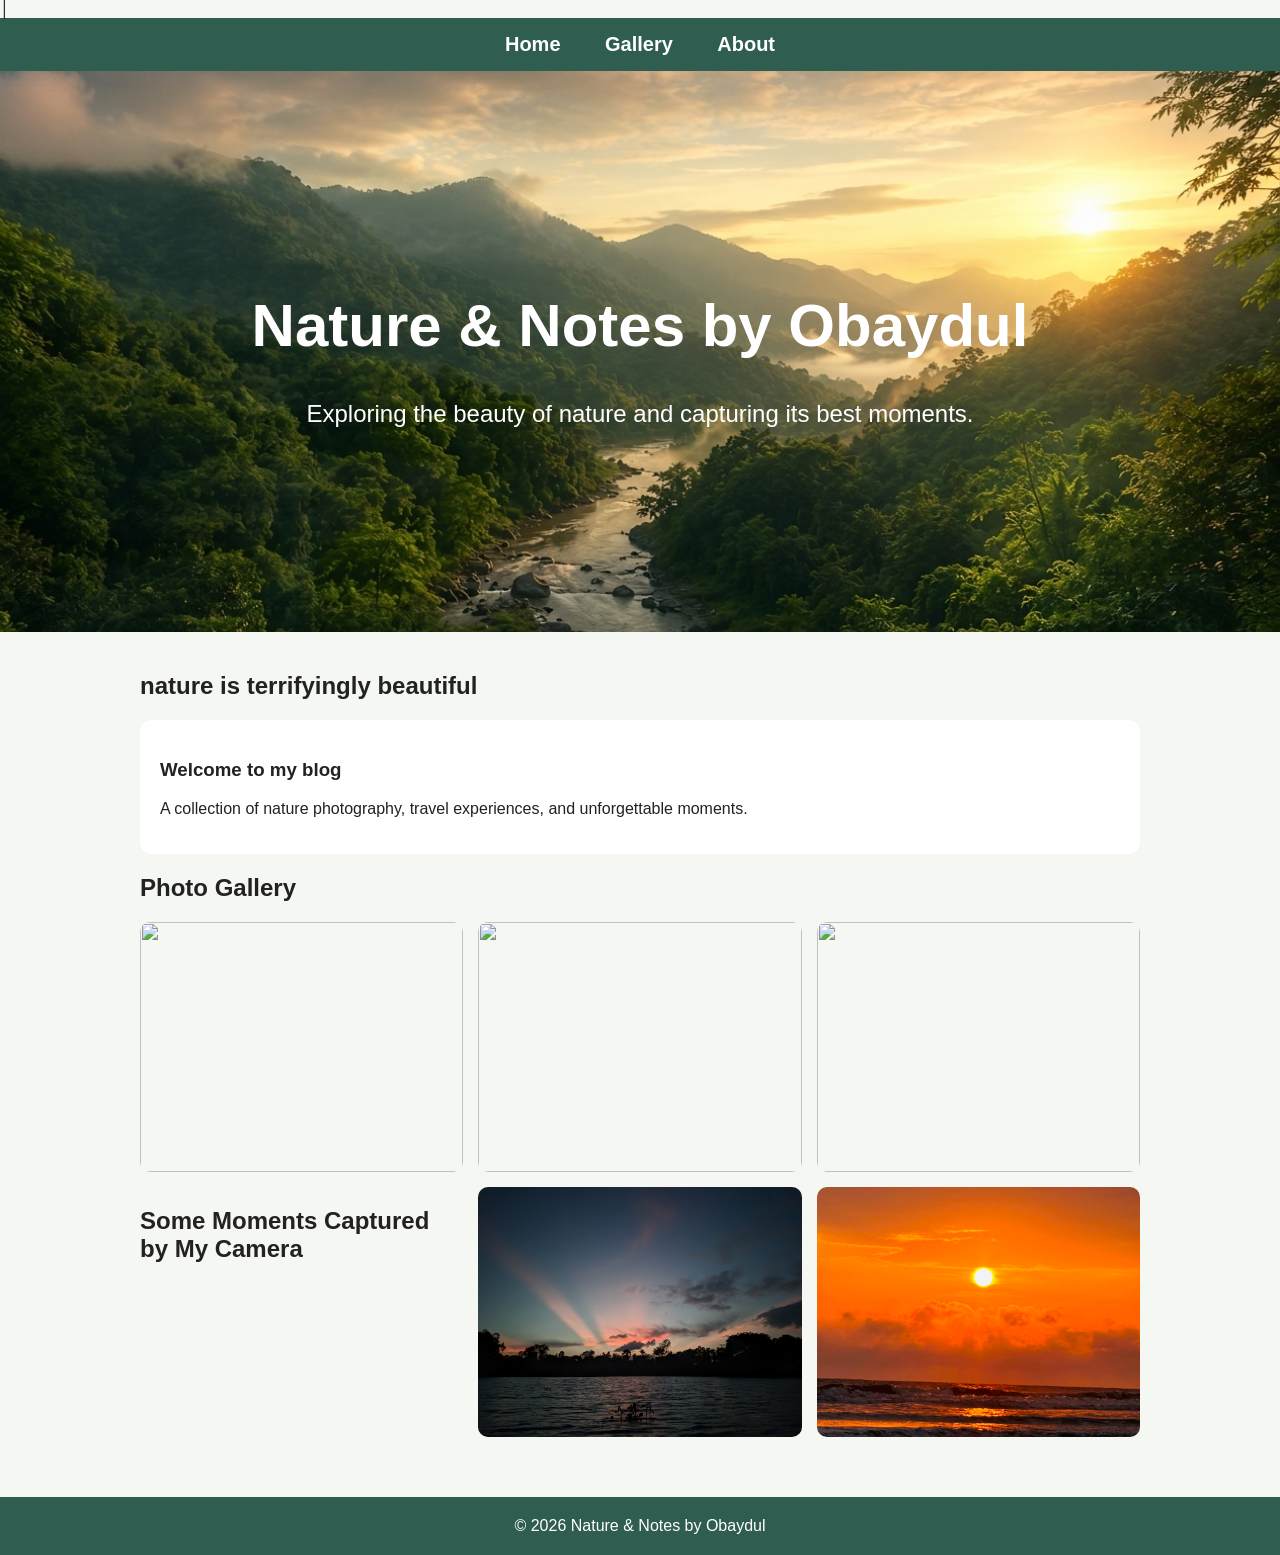
==== index.html @ 56b1af67 "Update index.html" ====
<title>Nature-Notes</title>
│
<index.html><!DOCTYPE html>
<html lang="en">
<head>
<meta charset="UTF-8">
<meta name="viewport" content="width=device-width, initial-scale=1.0">

<title>Nature's Notes by Obaydul</title>

<style>
body{
  margin:0;
  font-family:Arial,sans-serif;
  background:#f5f7f2;
  color:#222;
}
header{
  background-image: url("background.jpg");
  background-size: cover;
  background-position: center;
  background-repeat: no-repeat;
  color: white;
  text-align: center;
  padding: 180px 20px;
}
  header h1{
    font-size: 60px;
}

header p{
    font-size: 24px;
}
.container{
  max-width:1000px;
  margin:auto;
  padding:20px;
}
 .gallery {
    display: grid;
    grid-template-columns: repeat(auto-fit, minmax(250px, 1fr));
    gap: 15px;
}

.gallery img {
    width: 100%;
    height: 250px;
    object-fit: cover;
    border-radius: 10px;
}
.post{
  background:white;
  padding:20px;
  margin:20px 0;
  border-radius:12px;
}
footer{
  text-align:center;
  background:#2f5d50;
  color:white;
  padding:20px;
  margin-top:40px;
}
  nav{
    background:#2f5d50;
    padding:15px;
    text-align:center;
}

nav a{
    color:white;
    text-decoration:none;
    margin:0 20px;
    font-size:20px;
    font-weight:bold;
}

nav a:hover{
    color:#ffd700;
}
</style>
</head>
<body>
<nav>
    <a href="index.html">Home</a>
    <a href="gallery.html">Gallery</a>
    <a href="about.html">About</a>
</nav>
  
<header>
    <h1>Nature & Notes by Obaydul</h1>
    <p>Exploring the beauty of nature and capturing its best moments.</p>
</header>

<div class="container">

<h2>nature is terrifyingly beautiful</h2>

<div class="post">
<h3>Welcome to my blog</h3>
<p>A collection of nature photography, travel experiences, and unforgettable moments.</p>
</div>

<h2>Photo Gallery</h2>

<div class="gallery">
<img src="https://images.unsplash.com/photo-1500530855697-b586d89ba3ee" alt="">
<img src="https://images.unsplash.com/photo-1501785888041-af3ef285b470" alt="">
<img src="https://images.unsplash.com/photo-1470770903676-69b98201ea1c" alt="">

<section id="gallery">
    <h2>Some Moments Captured by My Camera</h2>

    <div class="gallery">
        <!-- তোমার সব ছবি এখানে -->
    </div>
</section>
<img src="nature1.jpg" alt="nature 1">
<img src="nature2.jpg" alt="nature 2">
</div>

</div>

<footer>
© 2026 Nature & Notes by Obaydul
</footer>
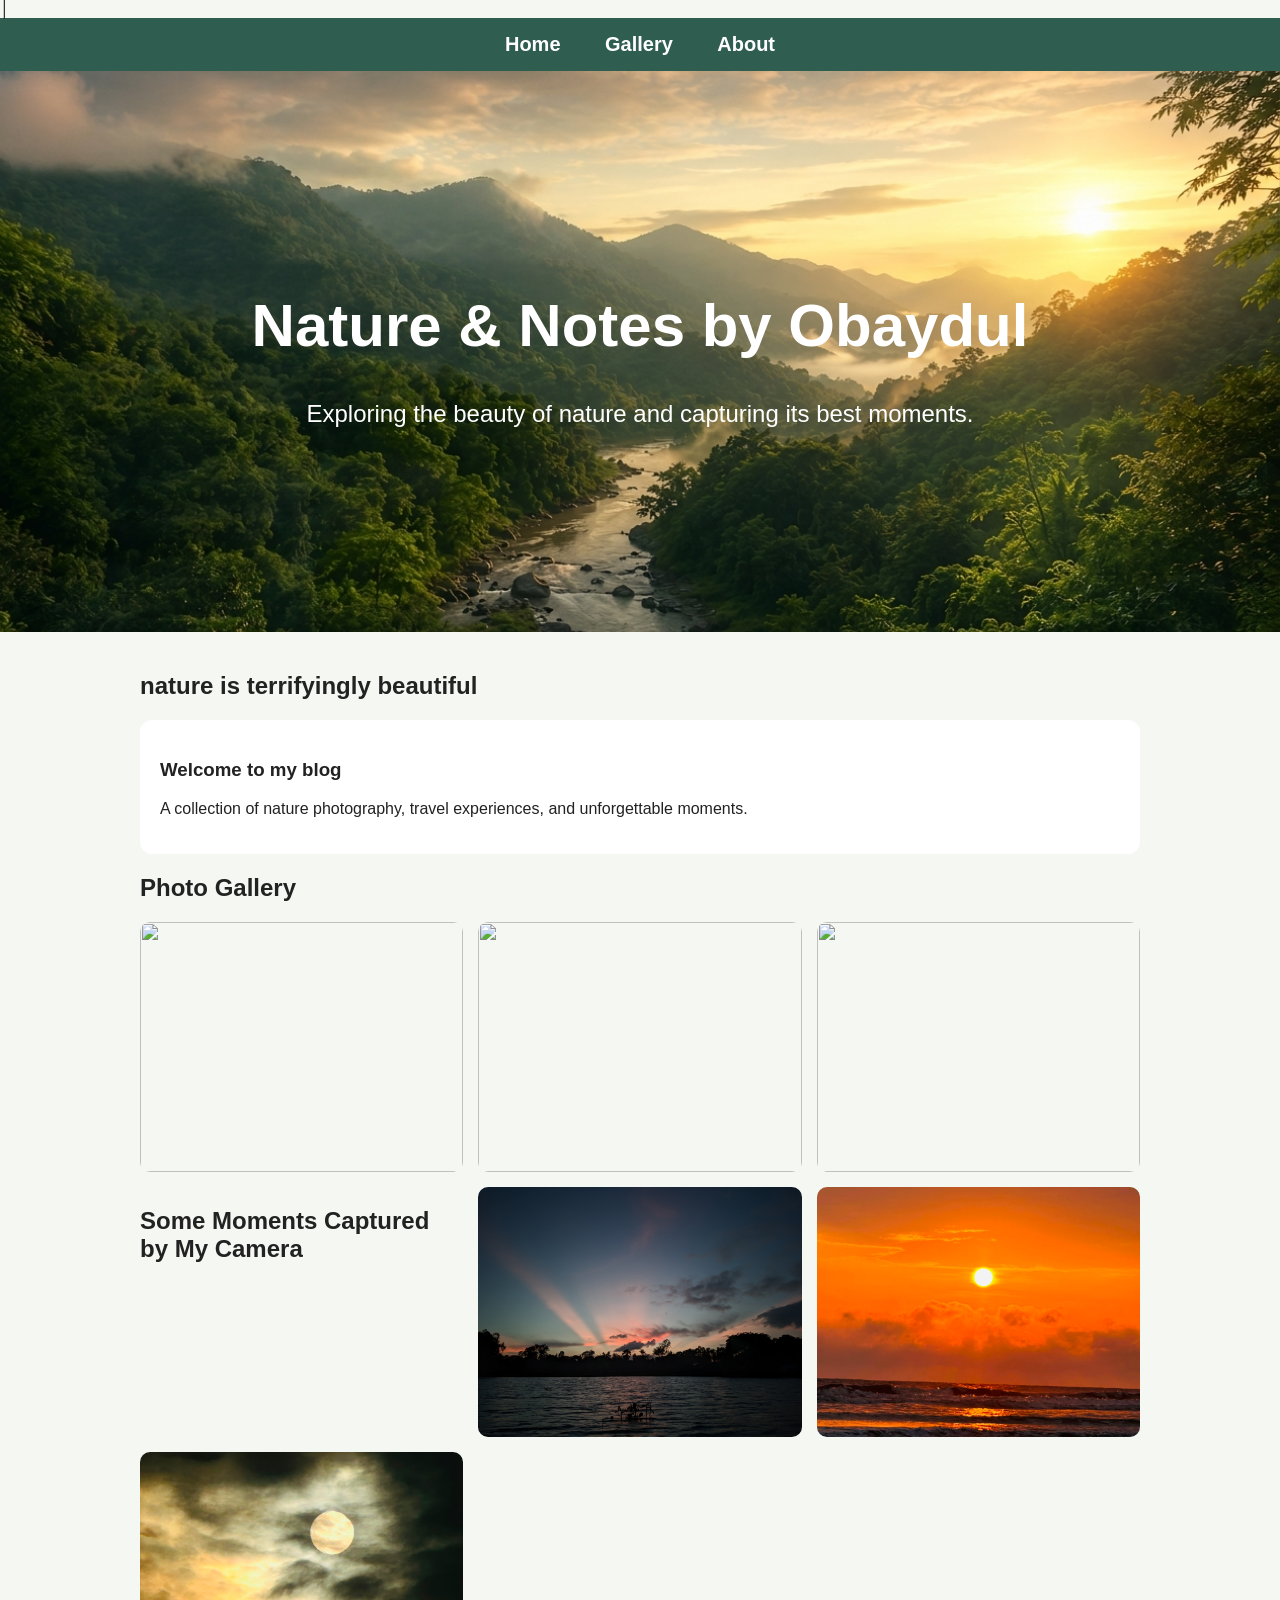
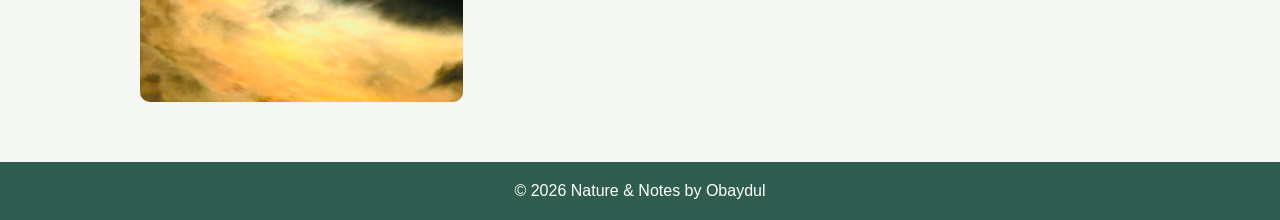
==== commit 3617ac2e: "Update index.html" ====
--- a/index.html
+++ b/index.html
@@ -117,6 +117,7 @@
 </section>
 <img src="nature1.jpg" alt="nature 1">
 <img src="nature2.jpg" alt="nature 2">
+<img src="nature3.jpg" alt="nature 3">
 </div>
 
 </div>
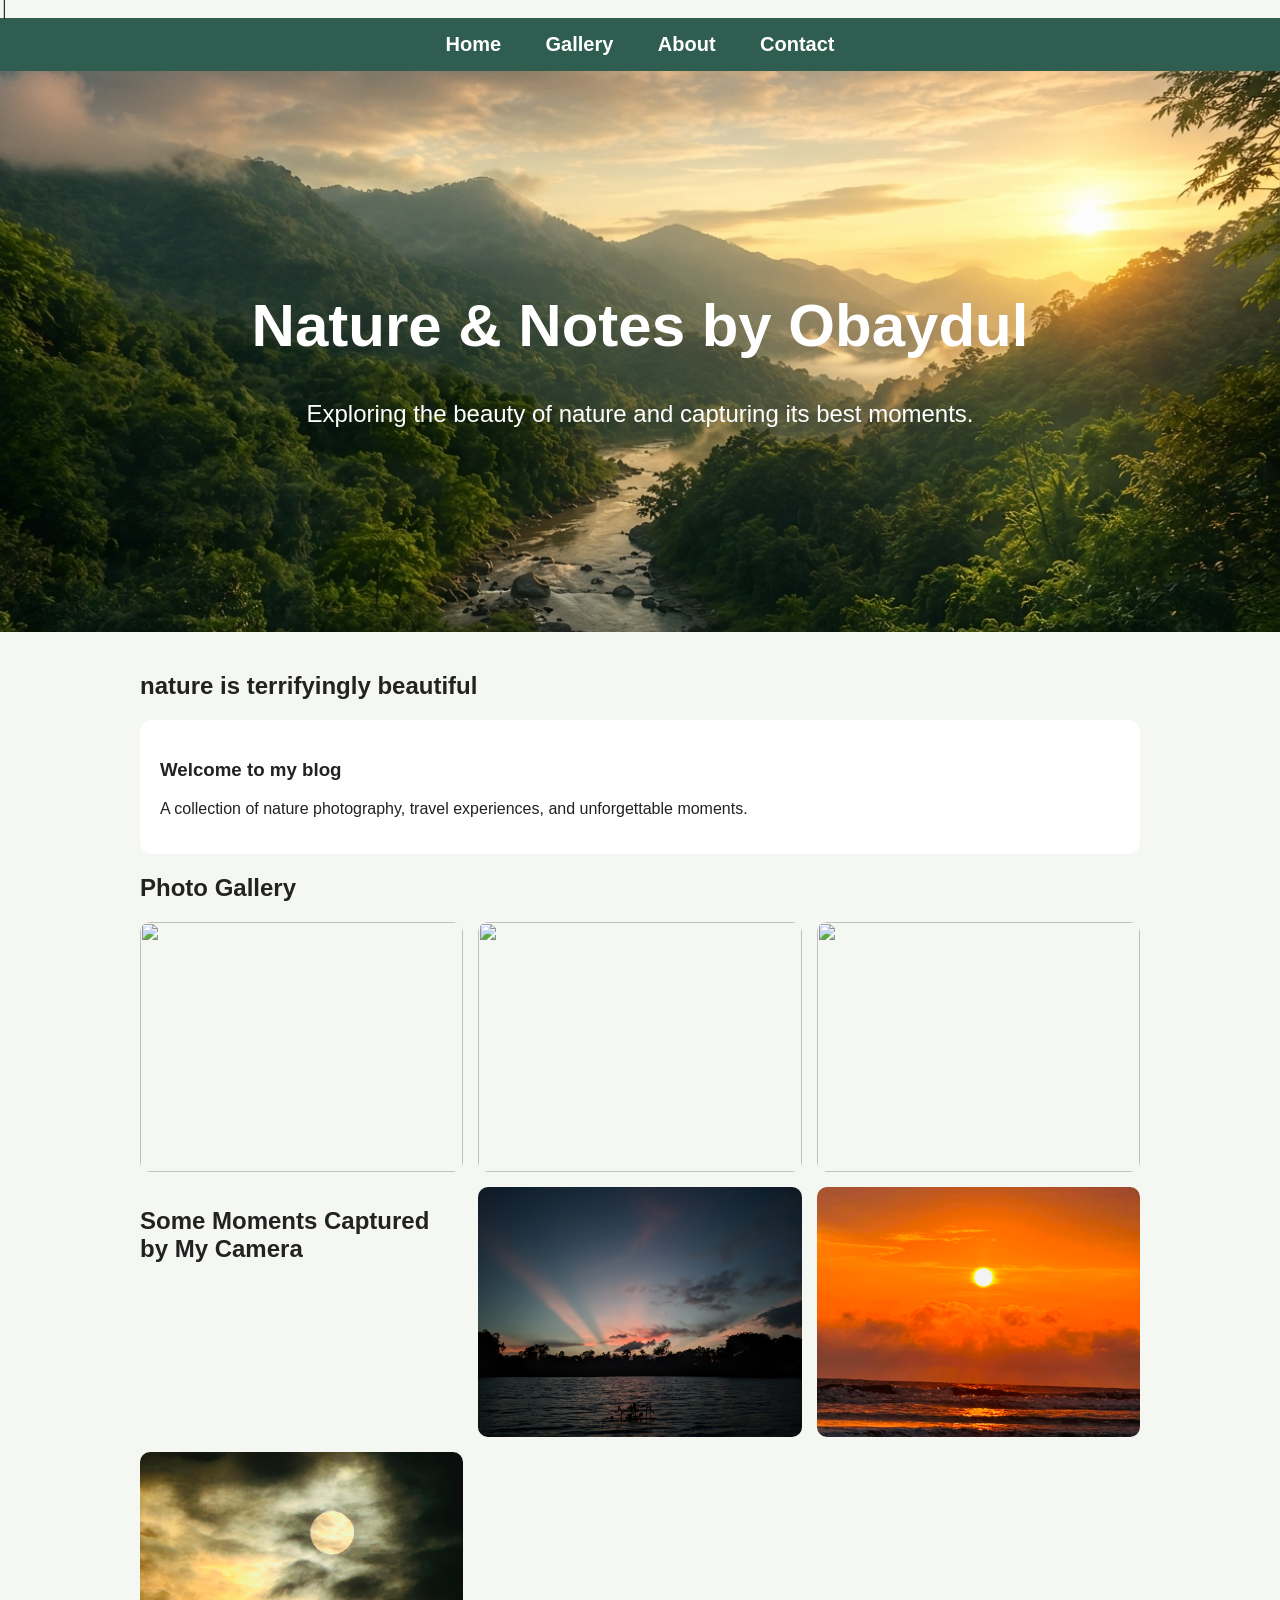
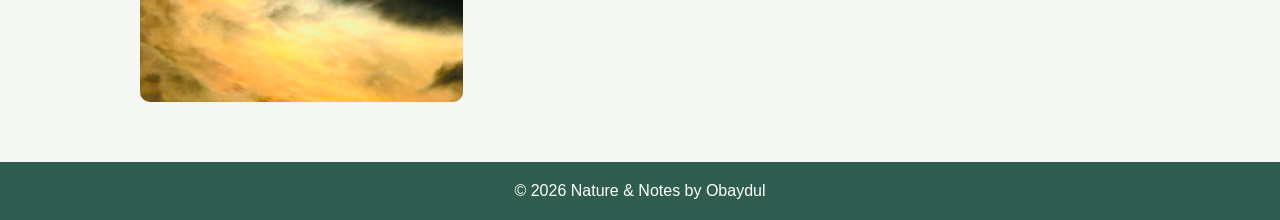
==== commit cc91eff8: "Update index.html" ====
--- a/index.html
+++ b/index.html
@@ -78,6 +78,27 @@
 nav a:hover{
     color:#ffd700;
 }
+.contact{
+    max-width:700px;
+    margin:60px auto;
+    text-align:center;
+    padding:20px;
+}
+
+.btn{
+    display:inline-block;
+    margin-top:20px;
+    padding:12px 25px;
+    background:#2e8b57;
+    color:white;
+    text-decoration:none;
+    border-radius:8px;
+    font-weight:bold;
+}
+
+.btn:hover{
+    background:#256d46;
+}
 </style>
 </head>
 <body>
@@ -85,6 +106,7 @@
     <a href="index.html">Home</a>
     <a href="gallery.html">Gallery</a>
     <a href="about.html">About</a>
+    <a href="contact.html">Contact</a>
 </nav>
   
 <header>
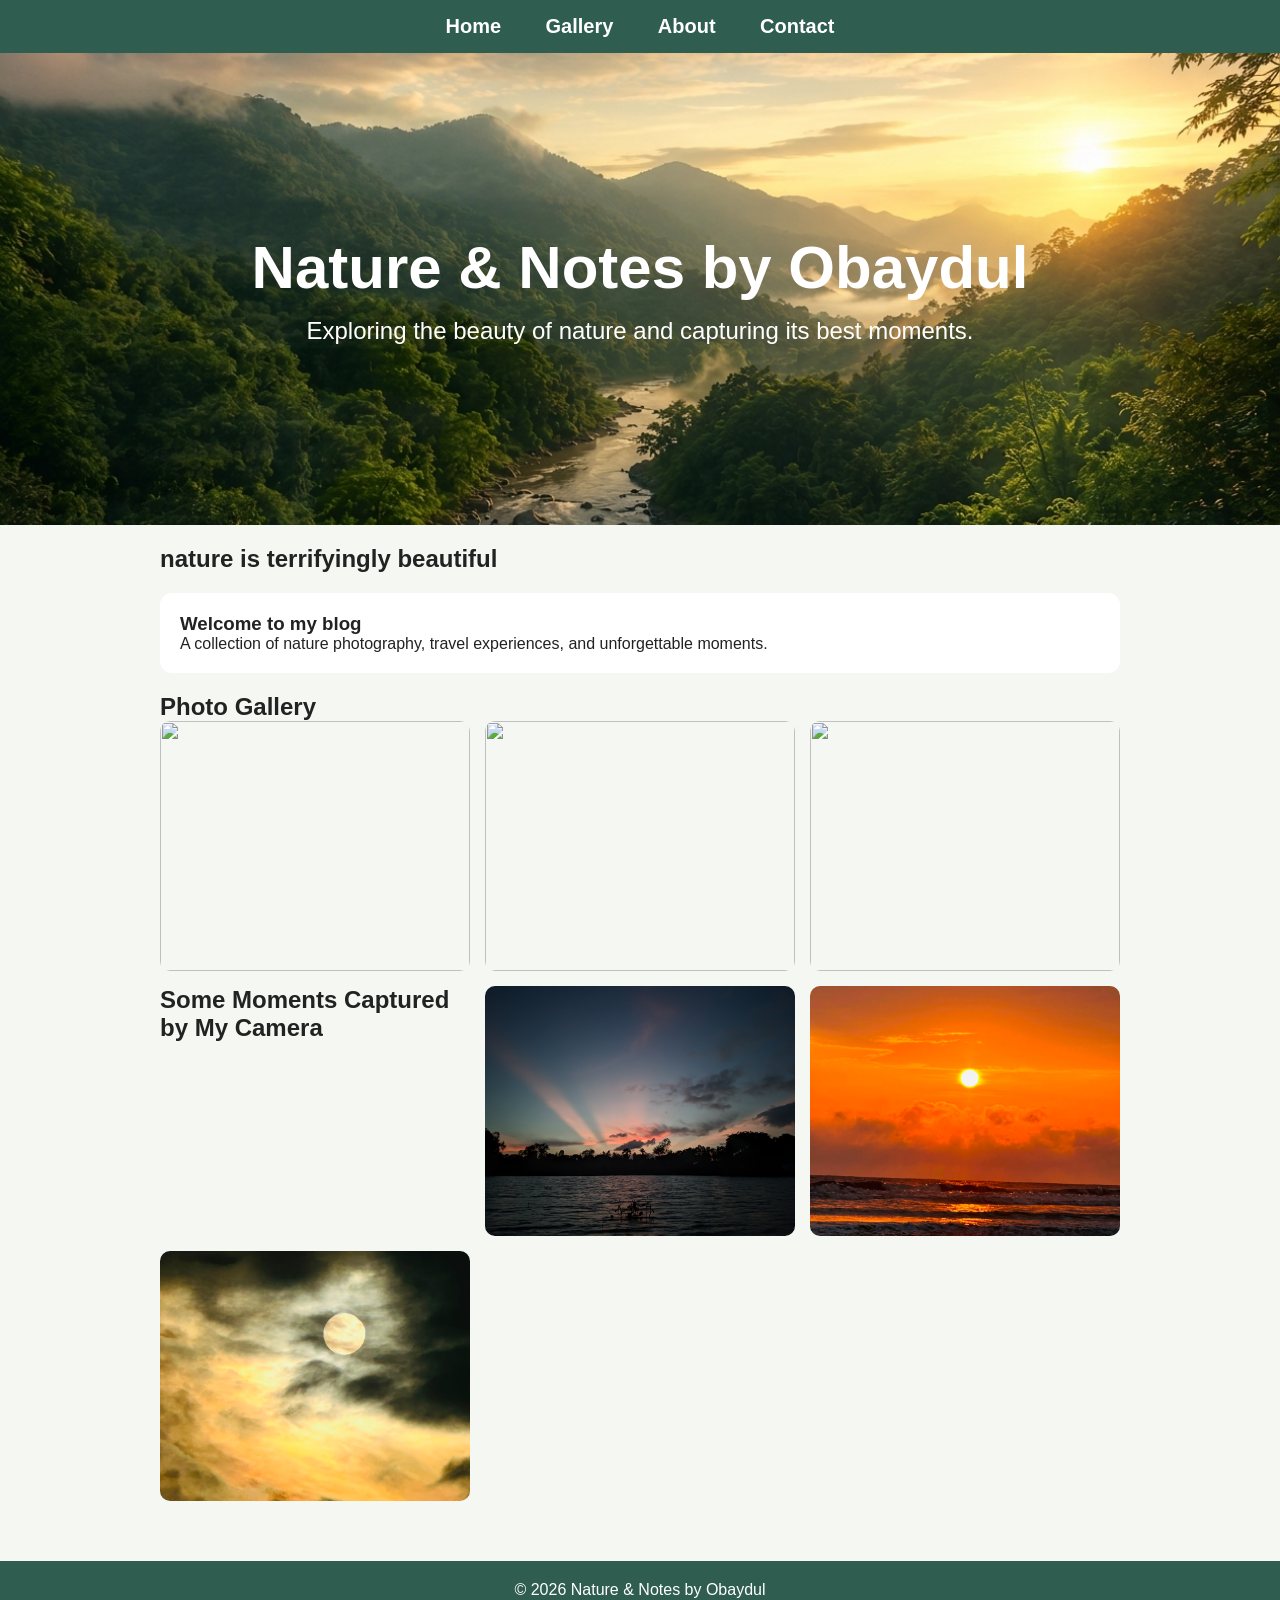
==== commit 85cf24b9: "Update index.html" ====
--- a/index.html
+++ b/index.html
@@ -1,5 +1,4 @@
-<title>Nature-Notes</title>
-│
+
 <index.html><!DOCTYPE html>
 <html lang="en">
 <head>
@@ -8,98 +7,8 @@
 
 <title>Nature's Notes by Obaydul</title>
 
-<style>
-body{
-  margin:0;
-  font-family:Arial,sans-serif;
-  background:#f5f7f2;
-  color:#222;
-}
-header{
-  background-image: url("background.jpg");
-  background-size: cover;
-  background-position: center;
-  background-repeat: no-repeat;
-  color: white;
-  text-align: center;
-  padding: 180px 20px;
-}
-  header h1{
-    font-size: 60px;
-}
-
-header p{
-    font-size: 24px;
-}
-.container{
-  max-width:1000px;
-  margin:auto;
-  padding:20px;
-}
- .gallery {
-    display: grid;
-    grid-template-columns: repeat(auto-fit, minmax(250px, 1fr));
-    gap: 15px;
-}
-
-.gallery img {
-    width: 100%;
-    height: 250px;
-    object-fit: cover;
-    border-radius: 10px;
-}
-.post{
-  background:white;
-  padding:20px;
-  margin:20px 0;
-  border-radius:12px;
-}
-footer{
-  text-align:center;
-  background:#2f5d50;
-  color:white;
-  padding:20px;
-  margin-top:40px;
-}
-  nav{
-    background:#2f5d50;
-    padding:15px;
-    text-align:center;
-}
-
-nav a{
-    color:white;
-    text-decoration:none;
-    margin:0 20px;
-    font-size:20px;
-    font-weight:bold;
-}
-
-nav a:hover{
-    color:#ffd700;
-}
-.contact{
-    max-width:700px;
-    margin:60px auto;
-    text-align:center;
-    padding:20px;
-}
-
-.btn{
-    display:inline-block;
-    margin-top:20px;
-    padding:12px 25px;
-    background:#2e8b57;
-    color:white;
-    text-decoration:none;
-    border-radius:8px;
-    font-weight:bold;
-}
-
-.btn:hover{
-    background:#256d46;
-}
-</style>
+<link rel="stylesheet" href="style.css">
+  
 </head>
 <body>
 <nav>
--- a/style.css
+++ b/style.css
@@ -0,0 +1,130 @@
+/* Reset */
+* {
+    margin: 0;
+    padding: 0;
+    box-sizing: border-box;
+}
+
+/* Body */
+body {
+    font-family: Arial, sans-serif;
+    background: #f5f7f2;
+    color: #222;
+}
+
+/* Navigation */
+nav {
+    background: #2f5d50;
+    padding: 15px;
+    text-align: center;
+}
+
+nav a {
+    color: white;
+    text-decoration: none;
+    margin: 0 20px;
+    font-size: 20px;
+    font-weight: bold;
+    transition: 0.3s;
+}
+
+nav a:hover {
+    color: #ffd700;
+}
+
+/* Header */
+header {
+    background-image: url("background.jpg");
+    background-size: cover;
+    background-position: center;
+    background-repeat: no-repeat;
+    color: white;
+    text-align: center;
+    padding: 180px 20px;
+}
+
+header h1 {
+    font-size: 60px;
+    margin-bottom: 15px;
+}
+
+header p {
+    font-size: 24px;
+}
+
+/* Container */
+.container {
+    max-width: 1000px;
+    margin: auto;
+    padding: 20px;
+}
+
+/* Post */
+.post {
+    background: white;
+    padding: 20px;
+    margin: 20px 0;
+    border-radius: 12px;
+}
+
+/* Gallery */
+.gallery {
+    display: grid;
+    grid-template-columns: repeat(auto-fit, minmax(250px, 1fr));
+    gap: 15px;
+}
+
+.gallery img {
+    width: 100%;
+    height: 250px;
+    object-fit: cover;
+    border-radius: 10px;
+}
+
+/* Contact Page */
+.contact {
+    max-width: 700px;
+    margin: 70px auto;
+    padding: 40px;
+    background: white;
+    text-align: center;
+    border-radius: 15px;
+    box-shadow: 0 8px 20px rgba(0,0,0,0.2);
+}
+
+.contact h2 {
+    font-size: 36px;
+    color: #2e8b57;
+    margin-bottom: 20px;
+}
+
+.contact p {
+    font-size: 20px;
+    line-height: 1.8;
+    margin-bottom: 20px;
+}
+
+/* Button */
+.btn {
+    display: inline-block;
+    padding: 12px 25px;
+    background: #2e8b57;
+    color: white;
+    text-decoration: none;
+    border-radius: 8px;
+    font-weight: bold;
+    transition: 0.3s;
+}
+
+.btn:hover {
+    background: #256d46;
+}
+
+/* Footer */
+footer {
+    text-align: center;
+    background: #2f5d50;
+    color: white;
+    padding: 20px;
+    margin-top: 40px;
+}
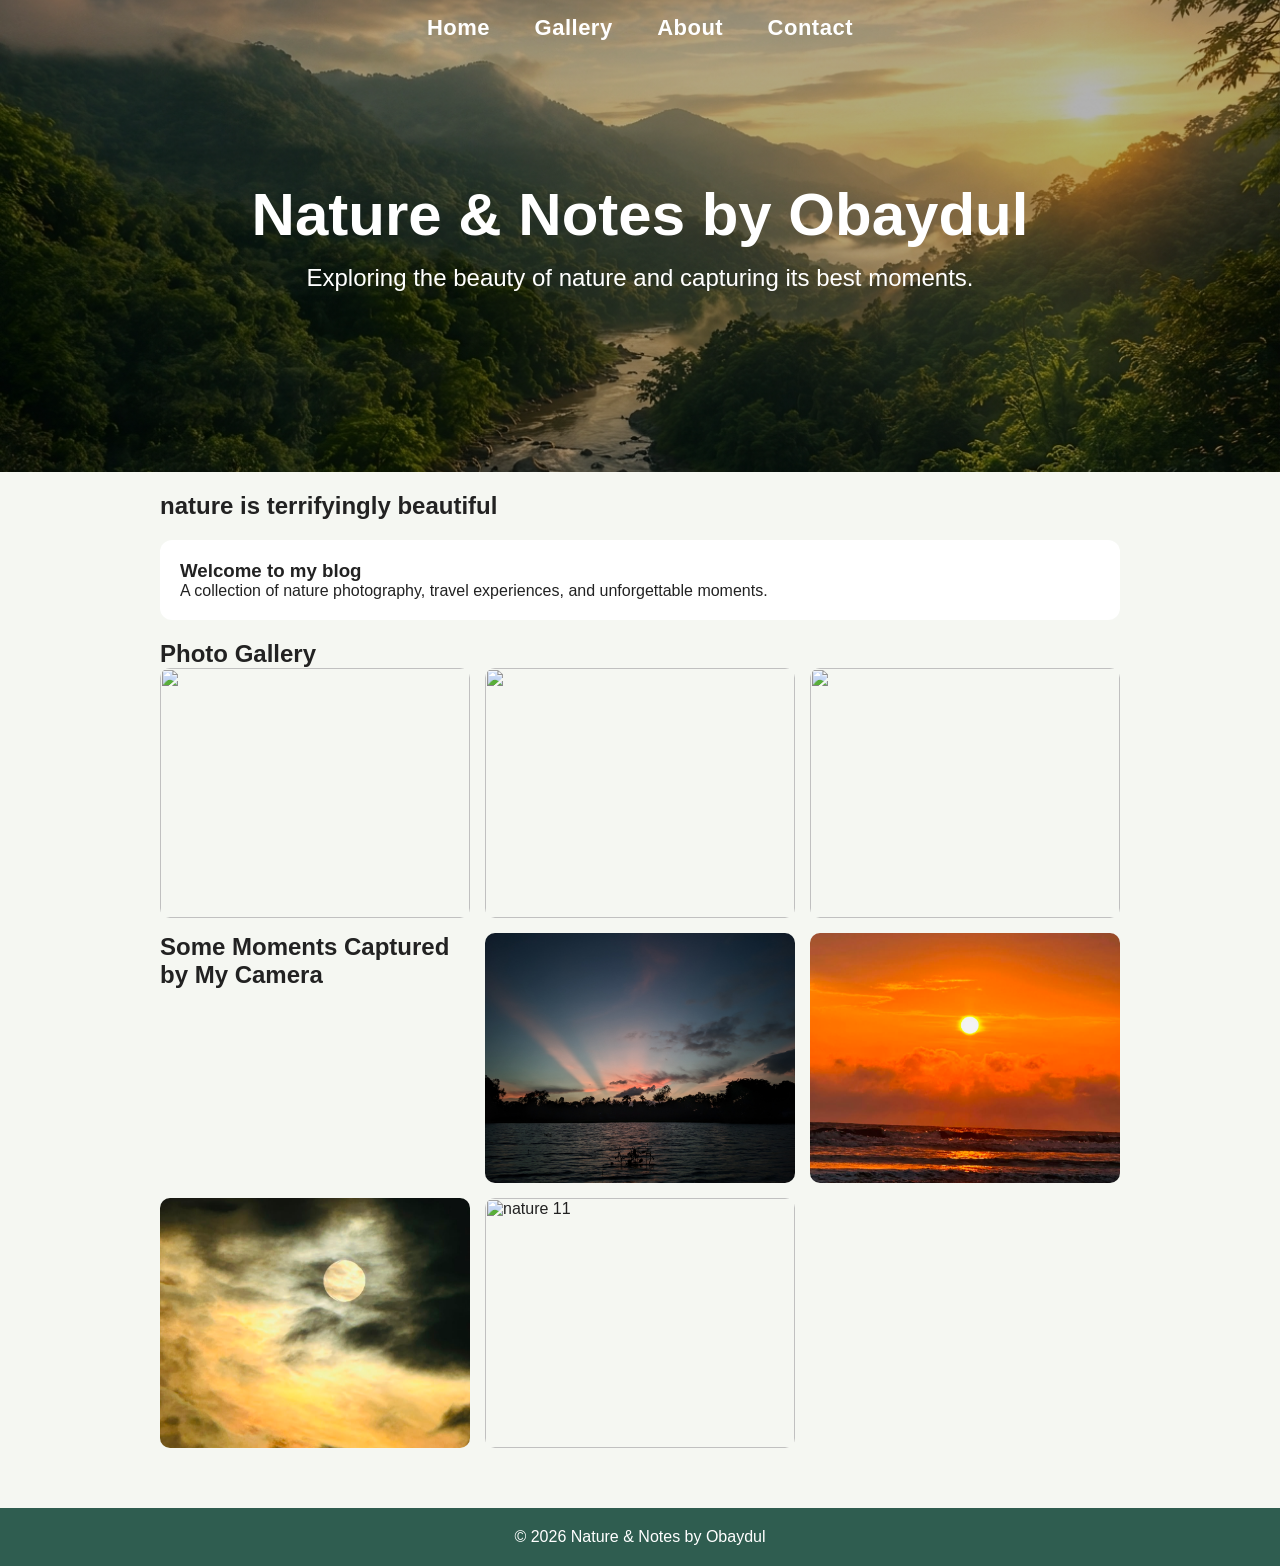
==== commit 3bdd4262: "Update index.html" ====
--- a/index.html
+++ b/index.html
@@ -49,6 +49,7 @@
 <img src="nature1.jpg" alt="nature 1">
 <img src="nature2.jpg" alt="nature 2">
 <img src="nature3.jpg" alt="nature 3">
+<img src="nature11.jpg" alt="nature 11">
 </div>
 
 </div>
--- a/style.css
+++ b/style.css
@@ -14,17 +14,24 @@
 
 /* Navigation */
 nav {
-    background: #2f5d50;
+    background: transparent;
     padding: 15px;
     text-align: center;
+
+    position: absolute;
+    top: 0;
+    left: 0;
+    width: 100%;
+    z-index: 1000;
 }
 
 nav a {
     color: white;
     text-decoration: none;
     margin: 0 20px;
-    font-size: 20px;
-    font-weight: bold;
+    font-size: 22px;
+    font-weight: bold;
+    letter-spacing: 0.5px;
     transition: 0.3s;
 }
 
@@ -34,10 +41,14 @@
 
 /* Header */
 header {
-    background-image: url("background.jpg");
+    background-image:
+        linear-gradient(rgba(0,0,0,0.30), rgba(0,0,0,0.30)),
+        url("background.jpg");
+
     background-size: cover;
     background-position: center;
     background-repeat: no-repeat;
+
     color: white;
     text-align: center;
     padding: 180px 20px;
@@ -47,7 +58,6 @@
     font-size: 60px;
     margin-bottom: 15px;
 }
-
 header p {
     font-size: 24px;
 }
@@ -84,7 +94,7 @@
 /* Contact Page */
 .contact {
     max-width: 700px;
-    margin: 70px auto;
+    margin: -40px auto 60px;
     padding: 40px;
     background: white;
     text-align: center;
@@ -128,3 +138,104 @@
     padding: 20px;
     margin-top: 40px;
 }
+/* Contact Page */
+
+.contact-page header {
+    background-image: linear-gradient(rgba(0,0,0,0.35), rgba(0,0,0,0.35)),
+                      url("contact-bg.jpg");
+    background-size: cover;
+    background-position: center;
+    background-repeat: no-repeat;
+
+    text-align: center;
+    color: white;
+
+    padding: 180px 20px;
+    padding-top: 0;
+}
+.contact-page h1 {
+    font-size: 58px;
+    color: white;
+    margin-top: 70px;
+    margin-bottom: 10px;
+}
+
+.contact-page > header p {
+    color: white;
+    font-size: 26px;
+}
+
+.contact-page nav {
+    background: #2f5d50;
+    padding: 15px;
+    text-align: center;
+}
+
+.contact-page nav a {
+    color: white;
+    text-decoration: none;
+    margin: 0 20px;
+    font-size: 20px;
+    font-weight: bold;
+}
+
+.contact-page nav a {
+    color: white;
+    text-decoration: none;
+    font-size: 18px;
+    font-weight: bold;
+    transition: 0.3s;
+}
+
+.contact-page nav a:hover {
+    color: #90ee90;
+}
+
+.contact-page main {
+    text-align: center;
+    padding: 40px 20px;
+}
+
+.gallery-item {
+    position: relative;
+    overflow: hidden;
+    border-radius: 10px;
+}
+
+.gallery-item img {
+    display: block;
+    width: 100%;
+    height: 250px;
+    object-fit: cover;
+    transition: transform 0.4s ease;
+}
+
+.gallery-item:hover img {
+    transform: scale(1.05);
+}
+
+.overlay {
+    position: absolute;
+    bottom: 0;
+    left: 0;
+    width: 100%;
+    padding: 20px;
+    background: linear-gradient(to top, rgba(0,0,0,0.8), transparent);
+    color: white;
+    opacity: 0;
+    transition: opacity 0.3s ease;
+}
+
+.gallery-item:hover .overlay {
+    opacity: 1;
+}
+
+.overlay h3 {
+    margin-bottom: 8px;
+    font-size: 20px;
+}
+
+.overlay p {
+    font-size: 14px;
+    line-height: 1.5;
+}
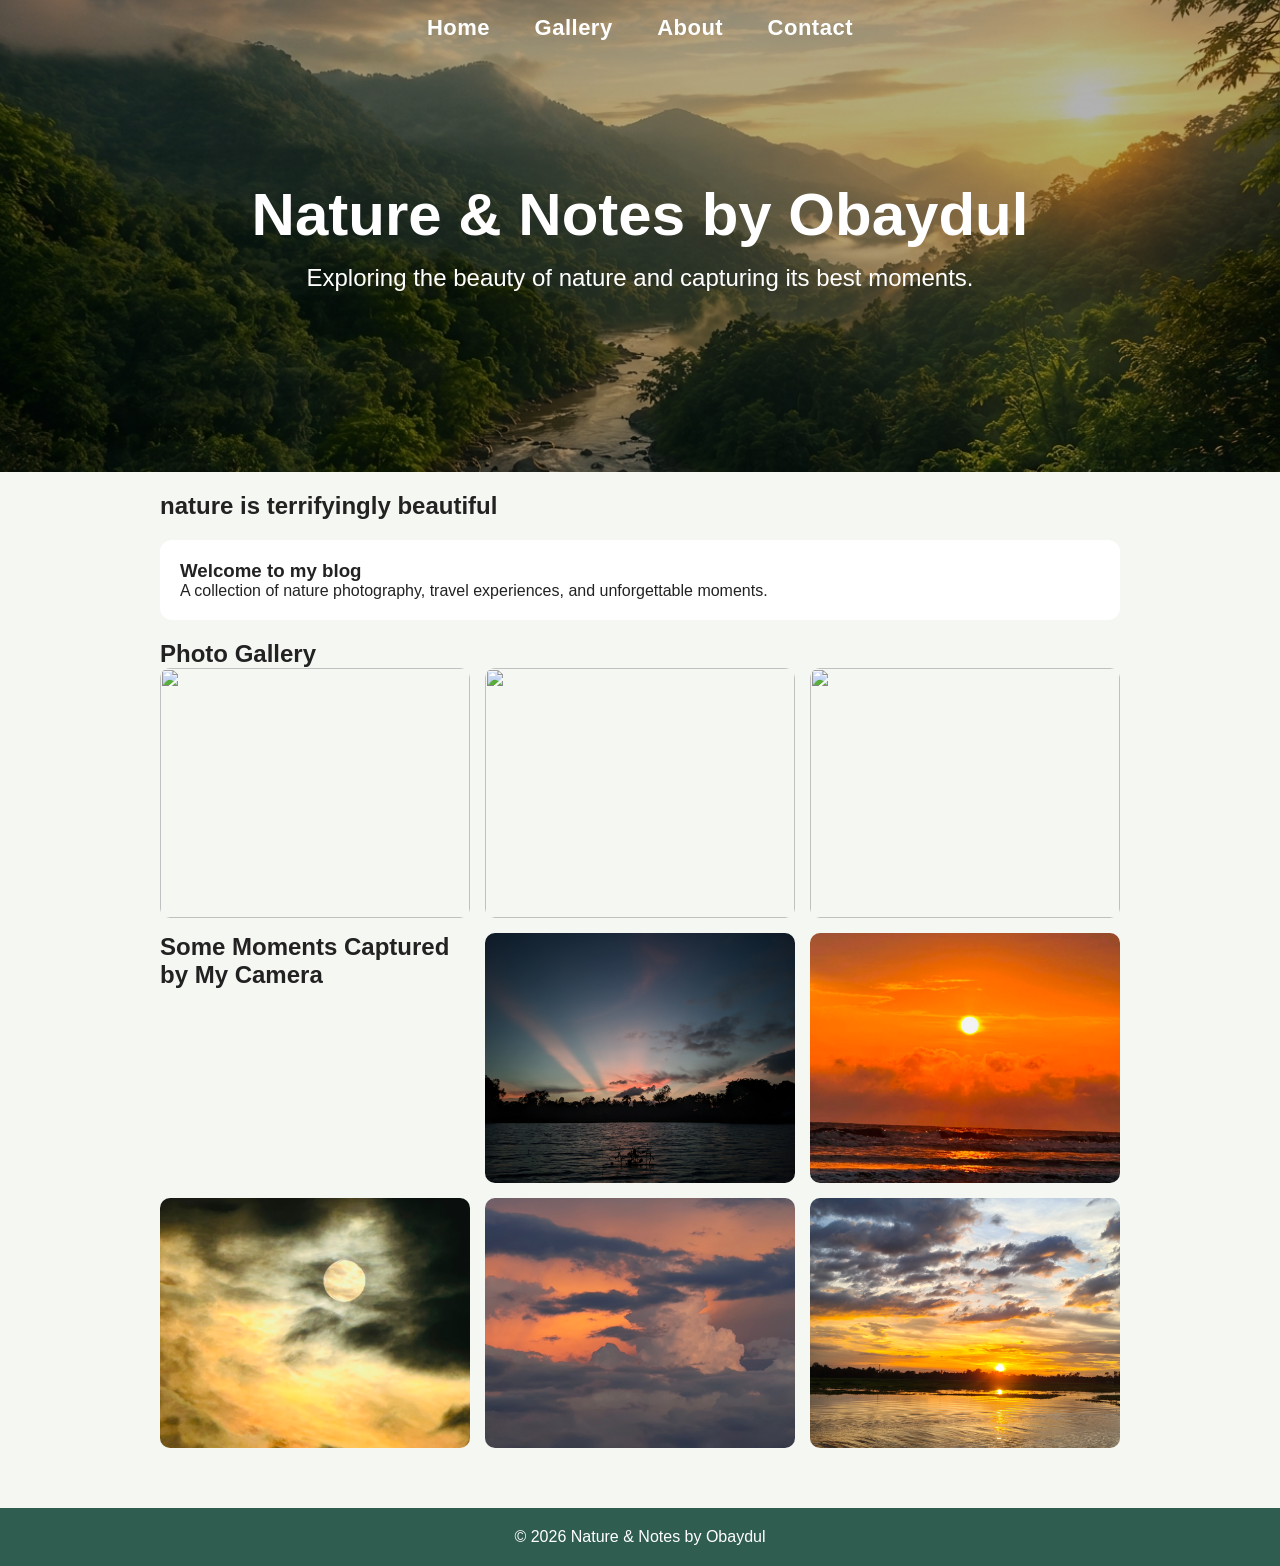
==== commit 392c648e: "Update index.html" ====
--- a/index.html
+++ b/index.html
@@ -50,6 +50,7 @@
 <img src="nature2.jpg" alt="nature 2">
 <img src="nature3.jpg" alt="nature 3">
 <img src="nature11.jpg" alt="nature 11">
+<img src="nature12.jpg" alt="nature 12">
 </div>
 
 </div>
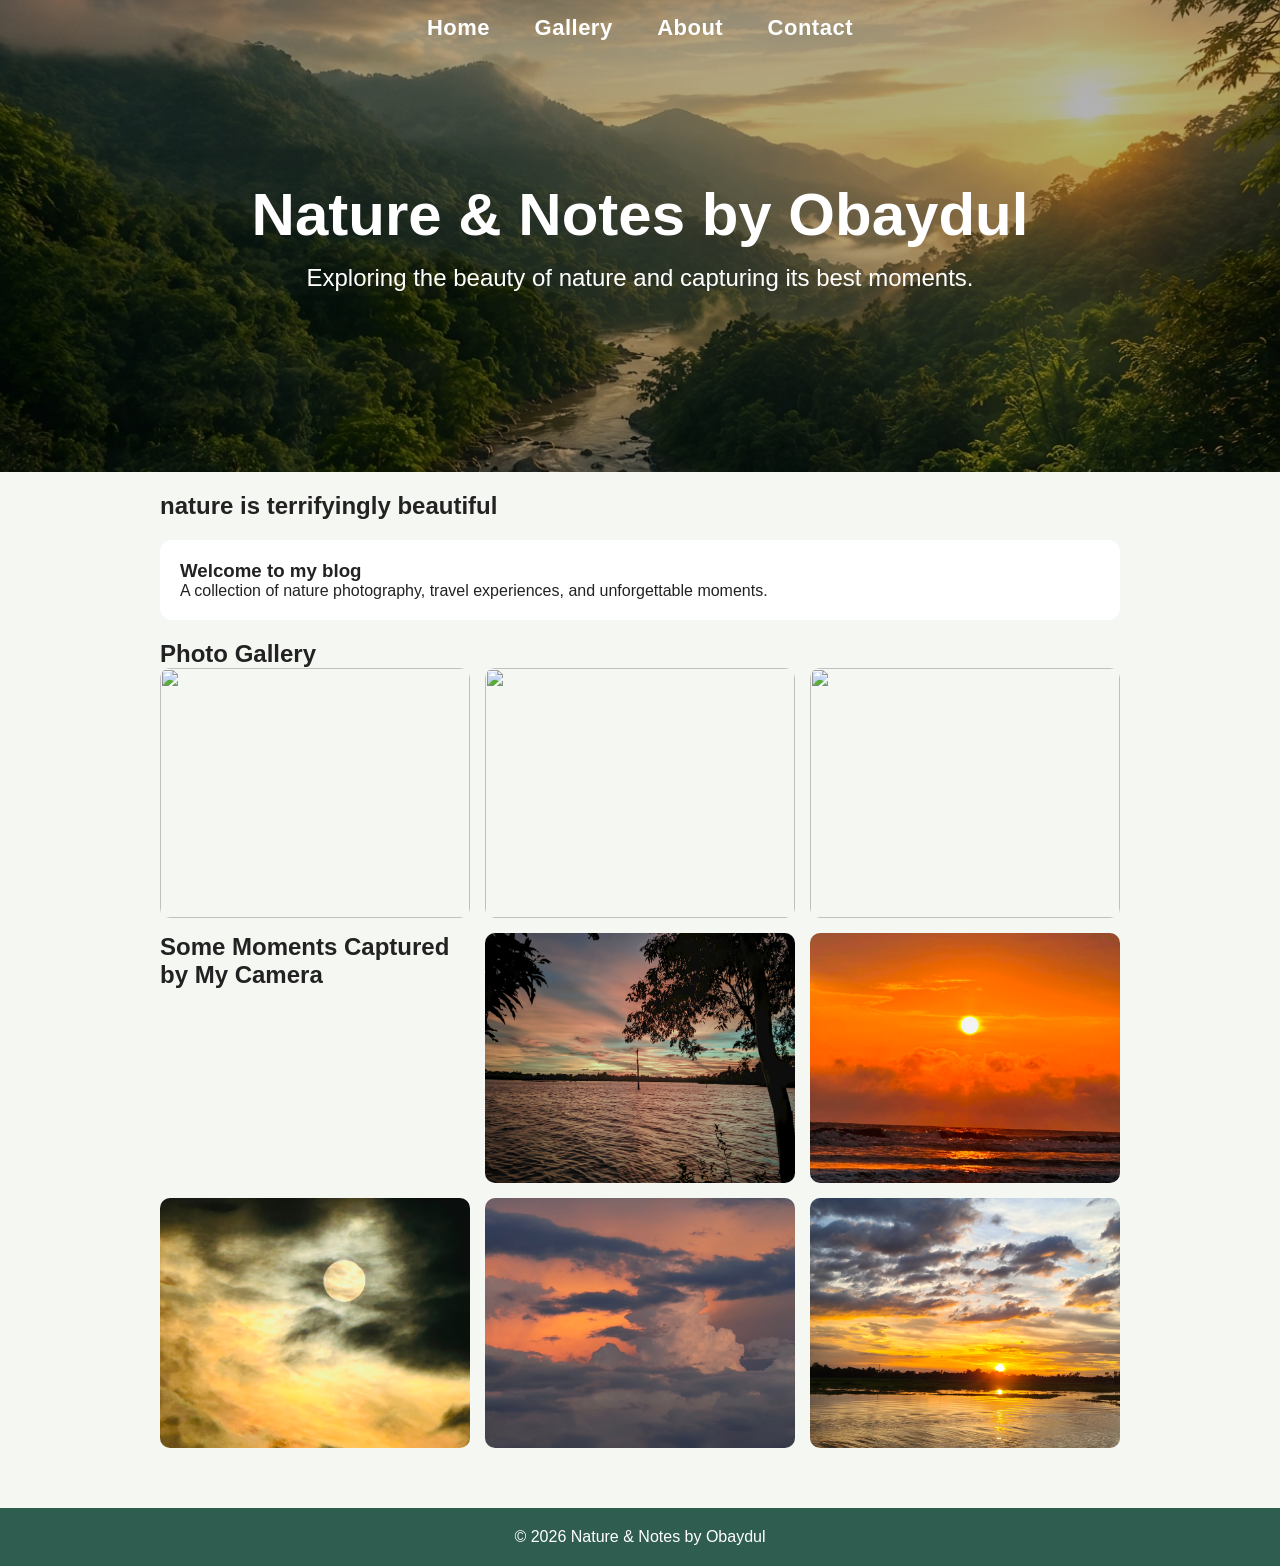
==== commit 3f94e2d7: "Update index.html" ====
--- a/index.html
+++ b/index.html
@@ -46,7 +46,7 @@
         <!-- তোমার সব ছবি এখানে -->
     </div>
 </section>
-<img src="nature1.jpg" alt="nature 1">
+<img src="nature15.jpg" alt="nature 15">
 <img src="nature2.jpg" alt="nature 2">
 <img src="nature3.jpg" alt="nature 3">
 <img src="nature11.jpg" alt="nature 11">
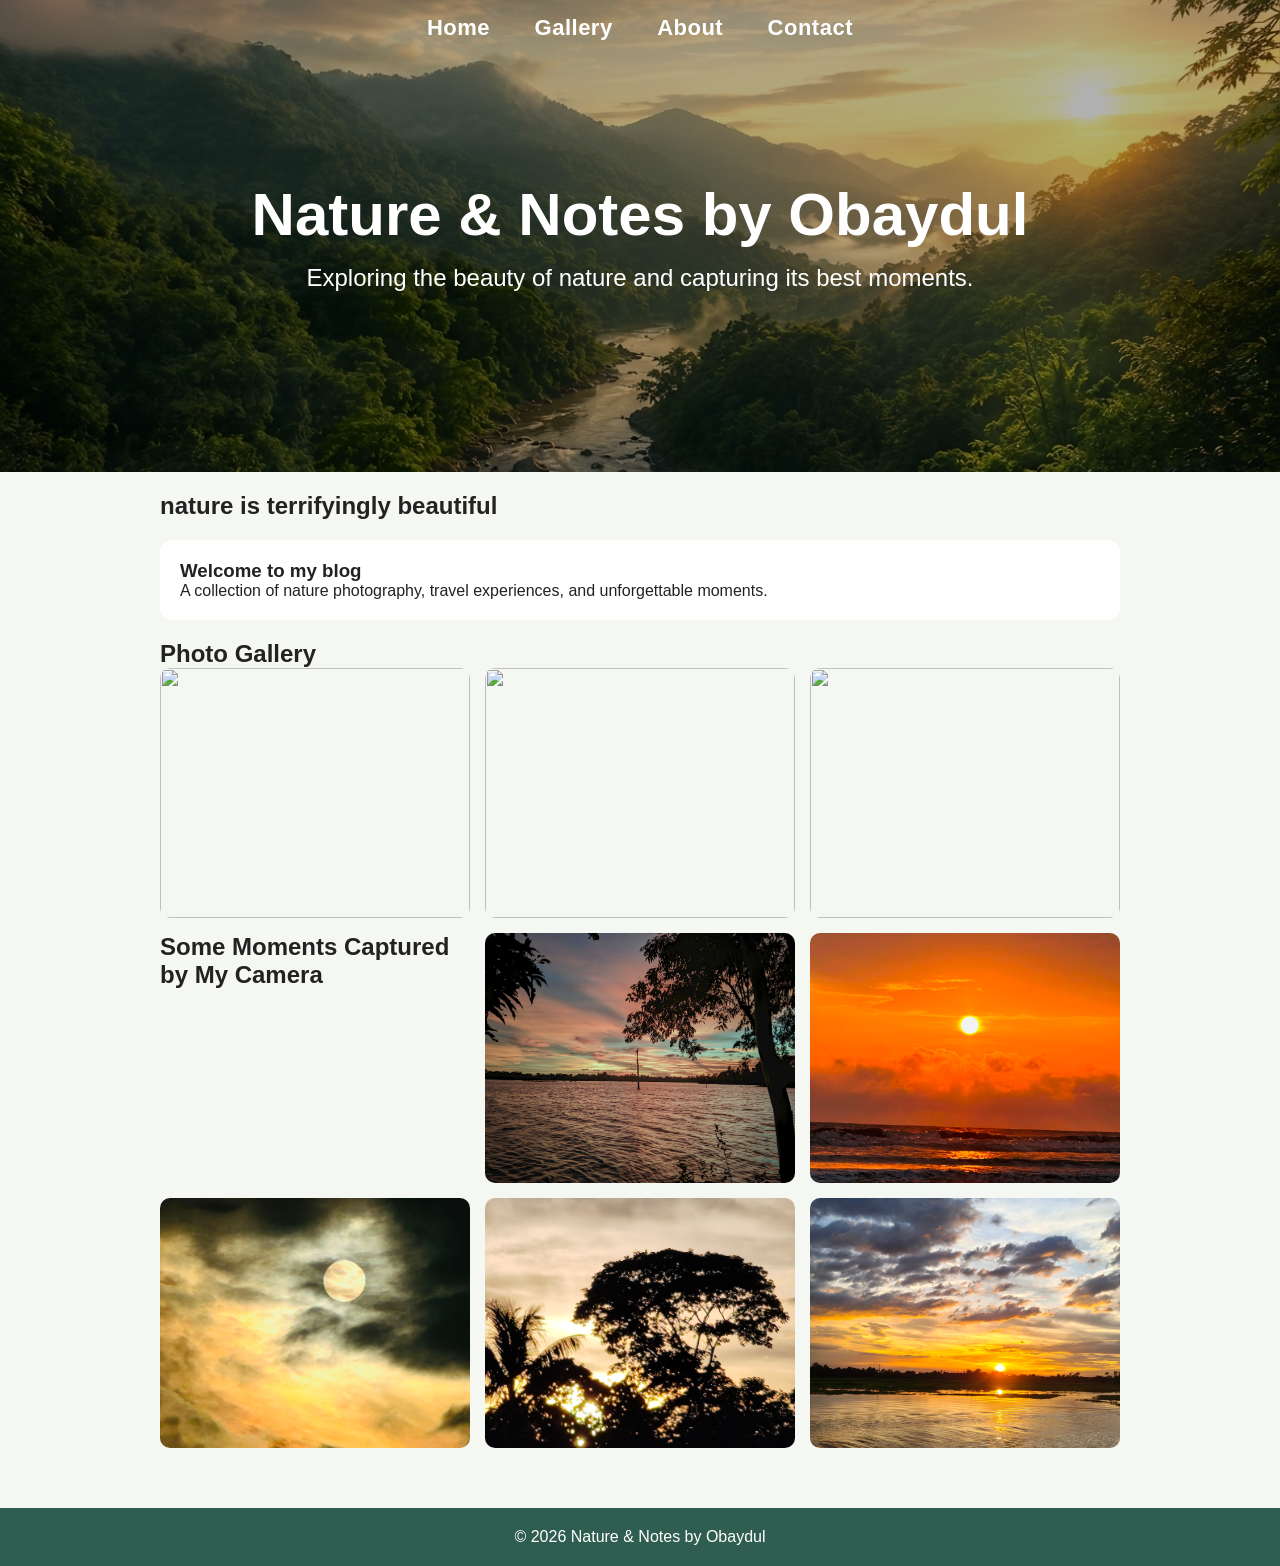
==== commit 4b9633d6: "Update index.html" ====
--- a/index.html
+++ b/index.html
@@ -49,7 +49,7 @@
 <img src="nature15.jpg" alt="nature 15">
 <img src="nature2.jpg" alt="nature 2">
 <img src="nature3.jpg" alt="nature 3">
-<img src="nature11.jpg" alt="nature 11">
+<img src="nature17.jpg" alt="nature 17">
 <img src="nature12.jpg" alt="nature 12">
 </div>
 
